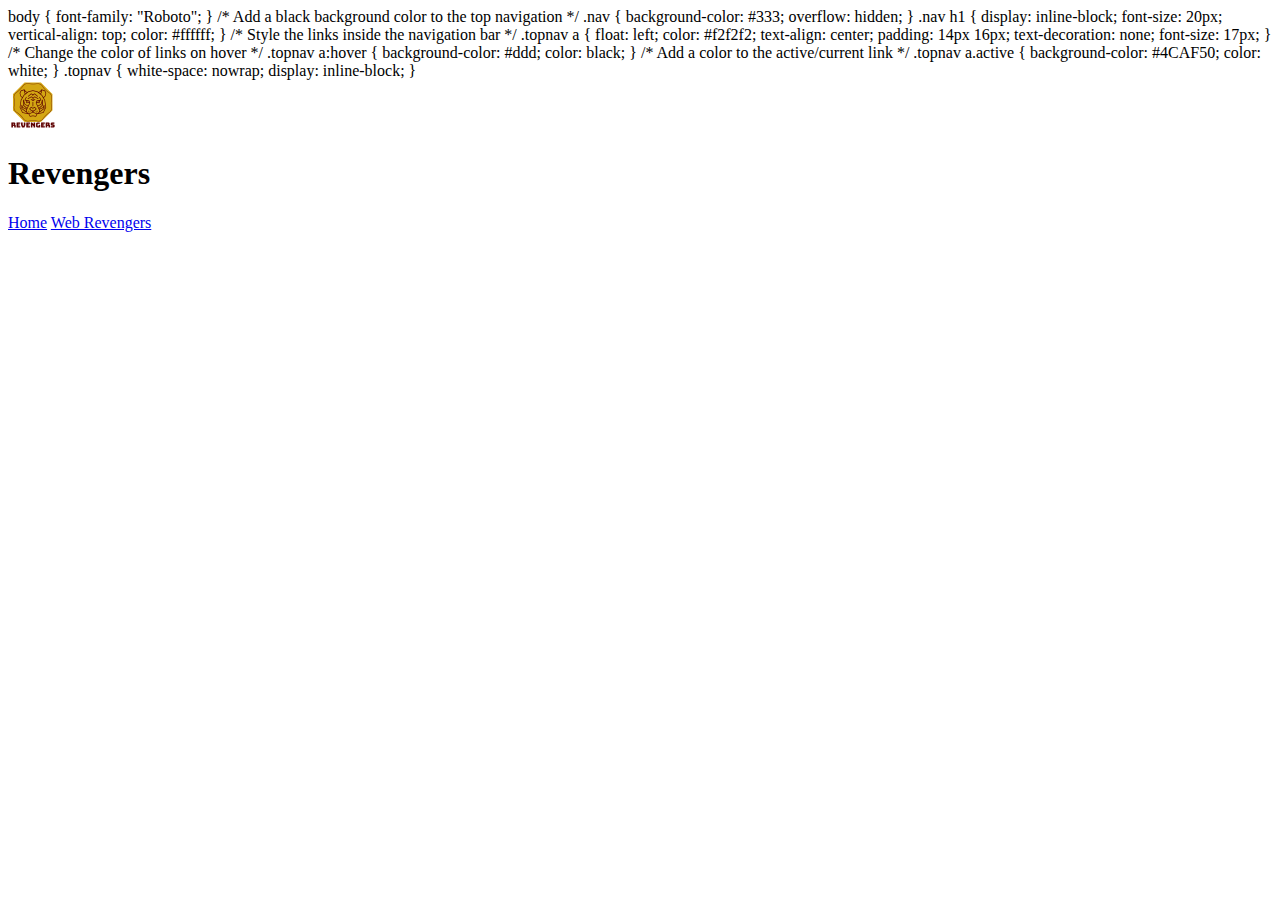
==== index.html @ ce279abd "Update index.html" ====
<!DOCTYPE html>
<html>
	<head>
		<title>Revengers | Official Site</title>
		<link href="https://fonts.googleapis.com/css?family=Roboto&display=swap" rel="stylesheet">
		<link rel "shortcut icon" href="revengers.png"
		<style>
			body {
				font-family: "Roboto";
			}
			/* Add a black background color to the top navigation */
			.nav {
				 background-color: #333;
 				 overflow: hidden;
			}
      .nav h1 {
        display: inline-block;
        font-size: 20px;
        vertical-align: top;
        color: #ffffff;
      }

			/* Style the links inside the navigation bar */
			.topnav a {
				float: left;
				color: #f2f2f2;
			  	text-align: center;
  				padding: 14px 16px;
  				text-decoration: none;
  				font-size: 17px;
			}

			/* Change the color of links on hover */
				.topnav a:hover {
 			 	background-color: #ddd;
 			 	color: black;
			}

			/* Add a color to the active/current link */
			.topnav a.active {
 				background-color: #4CAF50;
  				color: white;
			}
      .topnav {
      white-space: nowrap;
      display: inline-block;
      }
		</style>
	</head>
	<body>
  <div class="nav">
    <img src="https://daviddgtnt.github.io/revengers/revengers.png" height="50">
    <h1>
     Revengers
    </h1>
		<div class="topnav">
 			<a class="active" href="#home">Home</a>
 			<a href="./game">Web Revengers</a>
	  </div>
   </div>
	</body>
</html>
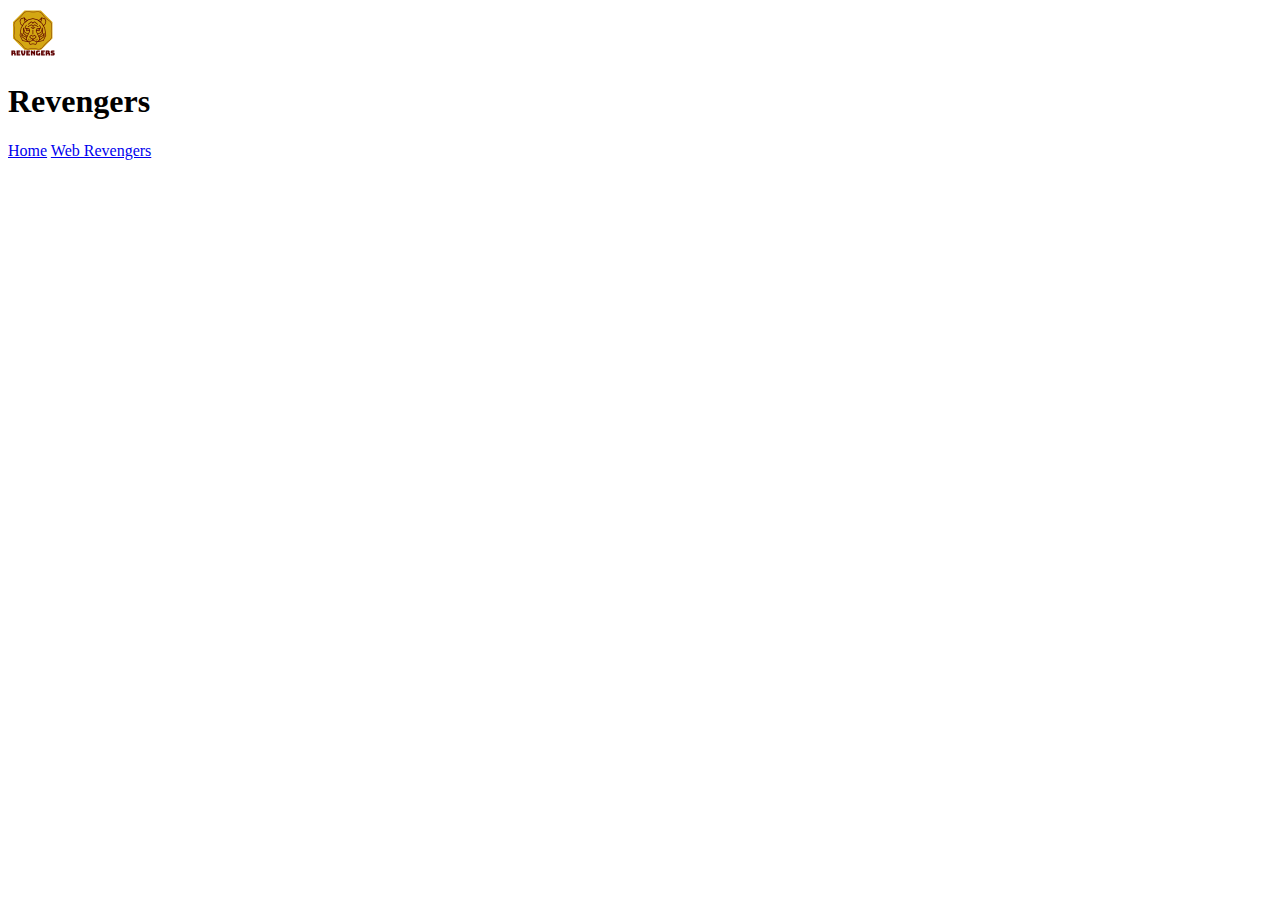
==== commit 77c0744d: "Update index.html" ====
--- a/index.html
+++ b/index.html
@@ -4,48 +4,6 @@
 		<title>Revengers | Official Site</title>
 		<link href="https://fonts.googleapis.com/css?family=Roboto&display=swap" rel="stylesheet">
 		<link rel "shortcut icon" href="revengers.png"
-		<style>
-			body {
-				font-family: "Roboto";
-			}
-			/* Add a black background color to the top navigation */
-			.nav {
-				 background-color: #333;
- 				 overflow: hidden;
-			}
-      .nav h1 {
-        display: inline-block;
-        font-size: 20px;
-        vertical-align: top;
-        color: #ffffff;
-      }
-
-			/* Style the links inside the navigation bar */
-			.topnav a {
-				float: left;
-				color: #f2f2f2;
-			  	text-align: center;
-  				padding: 14px 16px;
-  				text-decoration: none;
-  				font-size: 17px;
-			}
-
-			/* Change the color of links on hover */
-				.topnav a:hover {
- 			 	background-color: #ddd;
- 			 	color: black;
-			}
-
-			/* Add a color to the active/current link */
-			.topnav a.active {
- 				background-color: #4CAF50;
-  				color: white;
-			}
-      .topnav {
-      white-space: nowrap;
-      display: inline-block;
-      }
-		</style>
 	</head>
 	<body>
   <div class="nav">
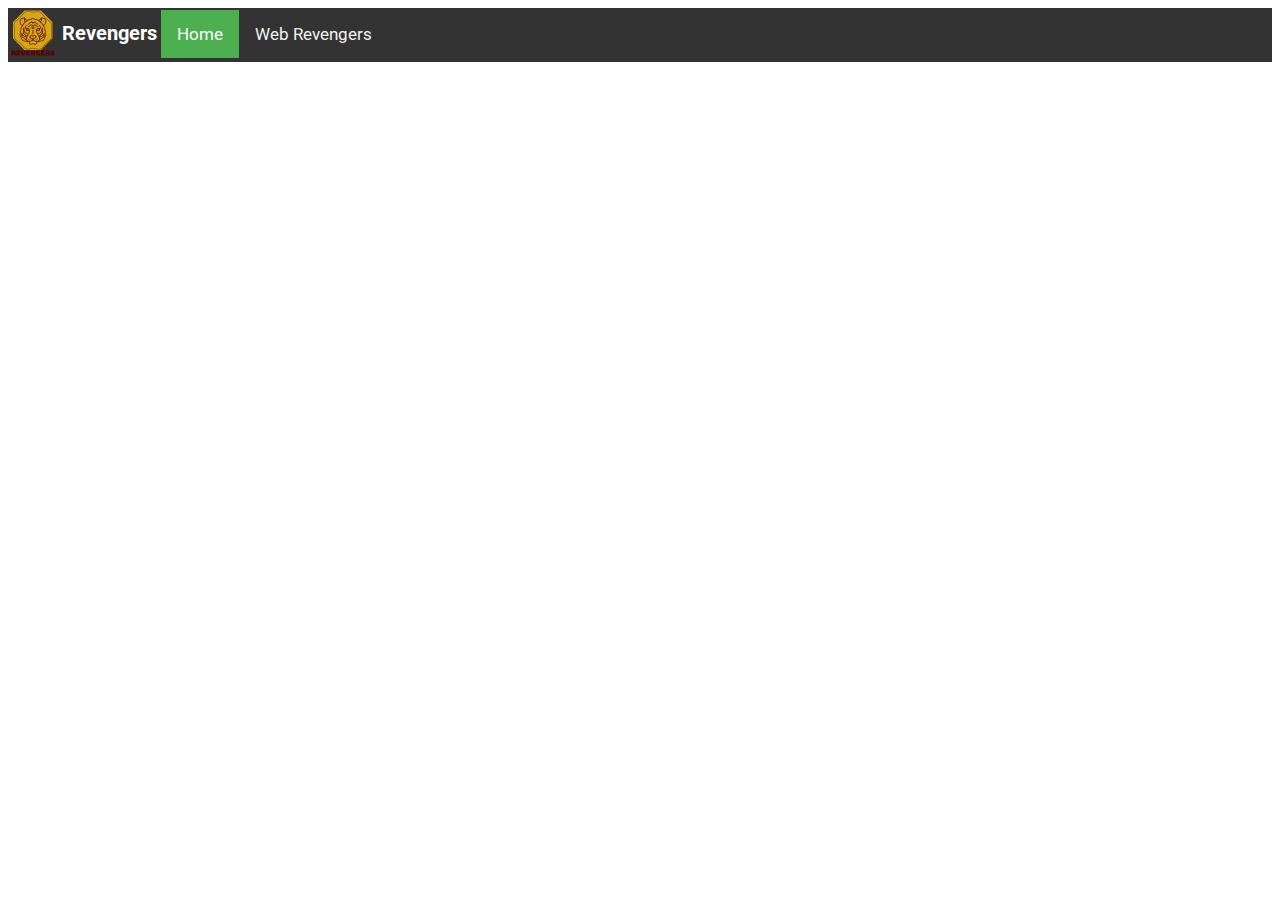
==== commit 8aacd1ed: "Update index.html" ====
--- a/index.html
+++ b/index.html
@@ -3,7 +3,8 @@
 	<head>
 		<title>Revengers | Official Site</title>
 		<link href="https://fonts.googleapis.com/css?family=Roboto&display=swap" rel="stylesheet">
-		<link rel "shortcut icon" href="revengers.png"
+		<link rel "shortcut icon" href="revengers.png">
+		<link rel="stylesheet" href="index.css">
 	</head>
 	<body>
   <div class="nav">
--- a/index.css
+++ b/index.css
@@ -0,0 +1,40 @@
+			body {
+				font-family: "Roboto";
+			}
+			/* Add a black background color to the top navigation */
+			.nav {
+				 background-color: #333;
+ 				 overflow: hidden;
+			}
+      .nav h1 {
+        display: inline-block;
+        font-size: 20px;
+        vertical-align: top;
+        color: #ffffff;
+      }
+
+			/* Style the links inside the navigation bar */
+			.topnav a {
+				float: left;
+				color: #f2f2f2;
+			  	text-align: center;
+  				padding: 14px 16px;
+  				text-decoration: none;
+  				font-size: 17px;
+			}
+
+			/* Change the color of links on hover */
+				.topnav a:hover {
+ 			 	background-color: #ddd;
+ 			 	color: black;
+			}
+
+			/* Add a color to the active/current link */
+			.topnav a.active {
+ 				background-color: #4CAF50;
+  				color: white;
+			}
+      .topnav {
+      white-space: nowrap;
+      display: inline-block;
+      }
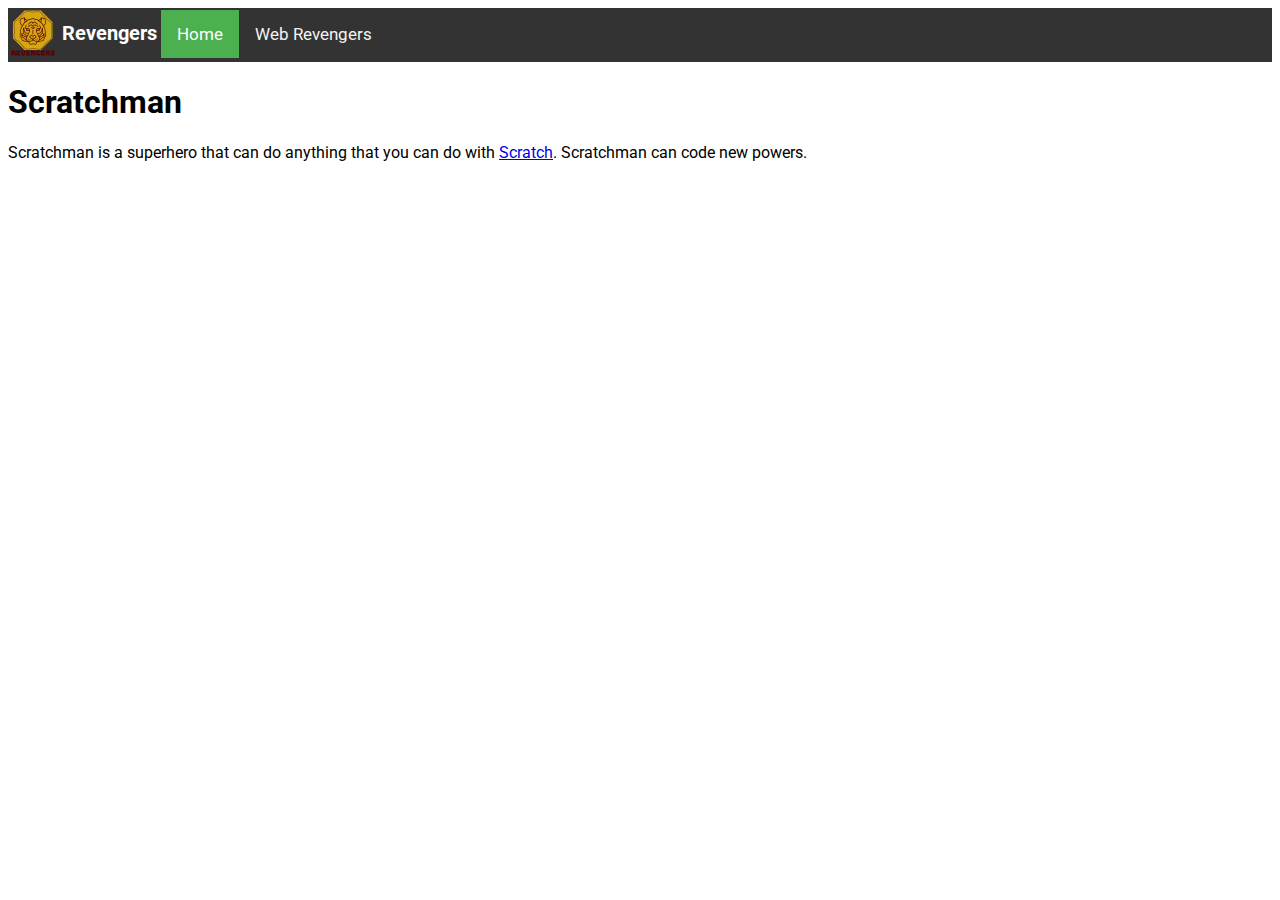
==== commit ad8fbe6d: "Update index.html" ====
--- a/index.html
+++ b/index.html
@@ -3,7 +3,7 @@
 	<head>
 		<title>Revengers | Official Site</title>
 		<link href="https://fonts.googleapis.com/css?family=Roboto&display=swap" rel="stylesheet">
-		<link rel "shortcut icon" href="revengers.png">
+		<link rel "shortcut icon" href="https://daviddgtnt.github.io/revengers/revengers.png">
 		<link rel="stylesheet" href="index.css">
 	</head>
 	<body>
@@ -17,5 +17,8 @@
  			<a href="./game">Web Revengers</a>
 	  </div>
    </div>
+   <div id="scratchman">
+	   <h1>Scratchman</h1>
+	   <p>Scratchman is a superhero that can do anything that you can do with <a href="https://scratch.mit.edu">Scratch</a>. Scratchman can code new powers.
 	</body>
 </html>
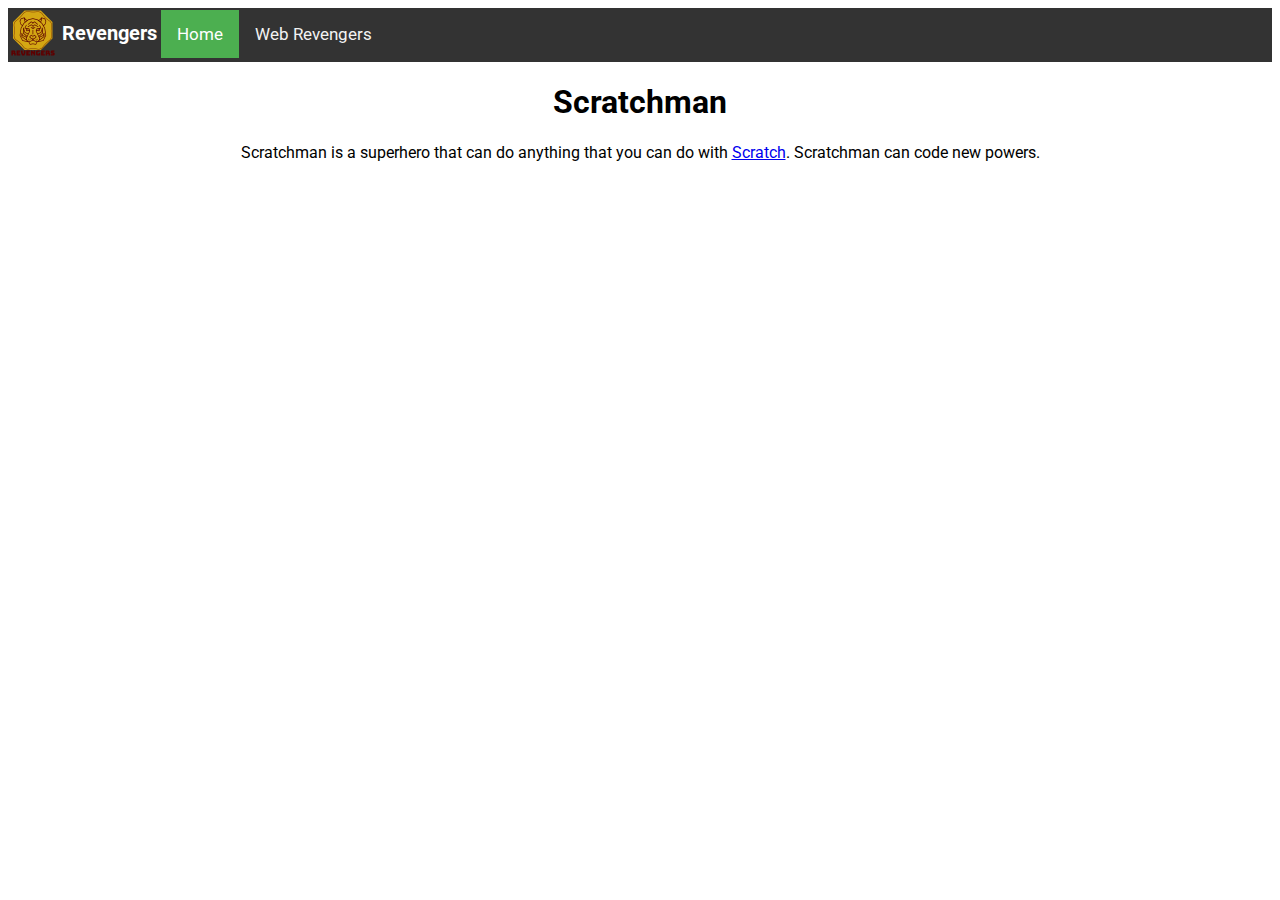
==== commit 21f6a74c: "Update index.html" ====
--- a/index.html
+++ b/index.html
@@ -7,18 +7,19 @@
 		<link rel="stylesheet" href="index.css">
 	</head>
 	<body>
-  <div class="nav">
-    <img src="https://daviddgtnt.github.io/revengers/revengers.png" height="50">
-    <h1>
-     Revengers
-    </h1>
+  	<div class="nav">
+    		<img src="https://daviddgtnt.github.io/revengers/revengers.png" height="50">
+   		<h1>
+     			Revengers
+    		</h1>
 		<div class="topnav">
  			<a class="active" href="#home">Home</a>
  			<a href="./game">Web Revengers</a>
-	  </div>
-   </div>
-   <div id="scratchman">
-	   <h1>Scratchman</h1>
-	   <p>Scratchman is a superhero that can do anything that you can do with <a href="https://scratch.mit.edu">Scratch</a>. Scratchman can code new powers.
+	  	</div>
+   	</div>
+   	<div id="scratchman">
+	   	<h1>Scratchman</h1>
+	   	<p>Scratchman is a superhero that can do anything that you can do with <a href="https://scratch.mit.edu">Scratch</a>. Scratchman can code new powers.
+	</div>
 	</body>
 </html>
--- a/index.css
+++ b/index.css
@@ -1,10 +1,13 @@
 			body {
 				font-family: "Roboto";
+				text-align: center;
+				text-decoration; none;
 			}
 			/* Add a black background color to the top navigation */
 			.nav {
 				 background-color: #333;
  				 overflow: hidden;
+				 text-align: left;
 			}
       .nav h1 {
         display: inline-block;
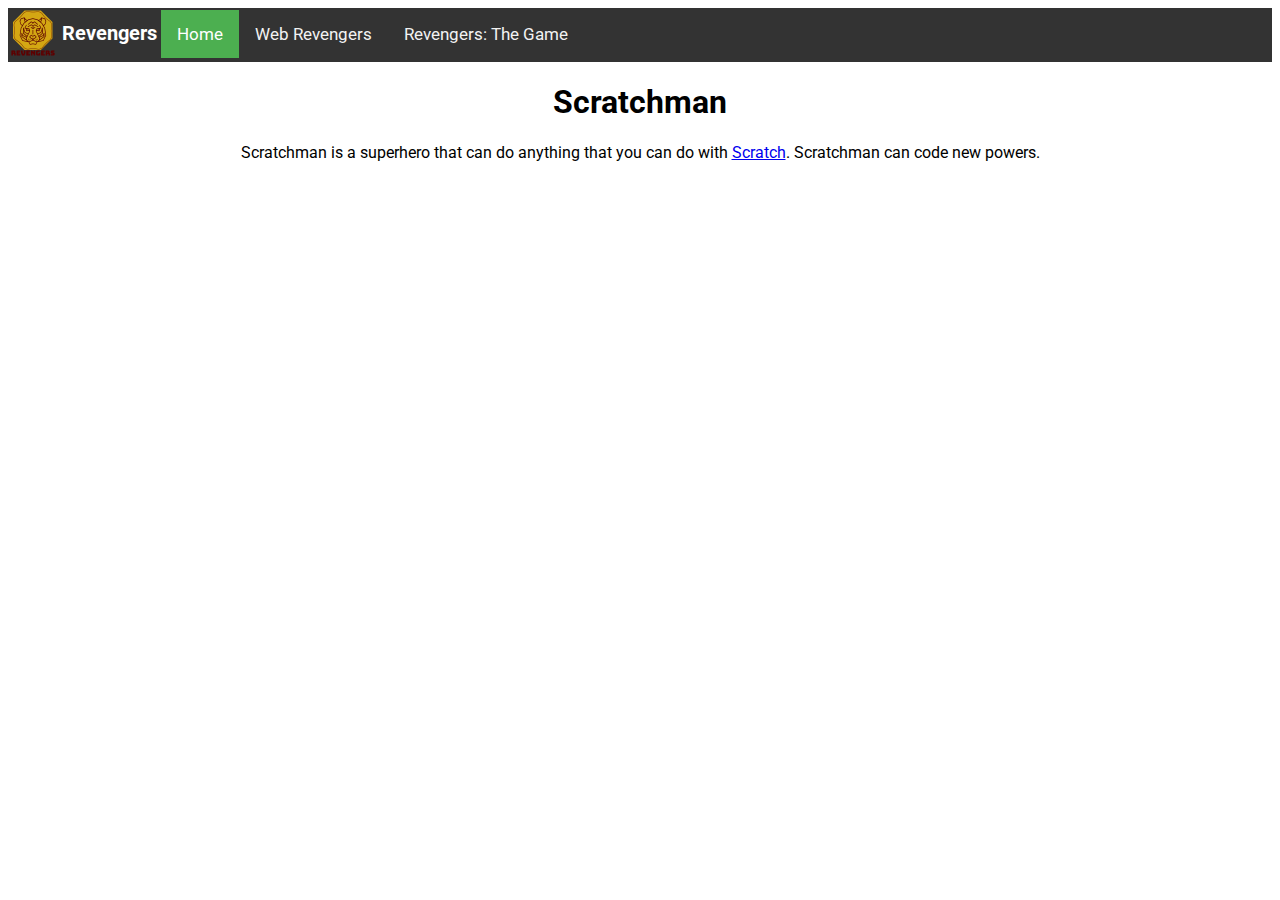
==== commit f8b7a962: "Update index.html" ====
--- a/index.html
+++ b/index.html
@@ -15,6 +15,7 @@
 		<div class="topnav">
  			<a class="active" href="#home">Home</a>
  			<a href="./game">Web Revengers</a>
+			<a href="https://scratch.mit.edu/projects/361653981/">Revengers: The Game</a>
 	  	</div>
    	</div>
    	<div id="scratchman">
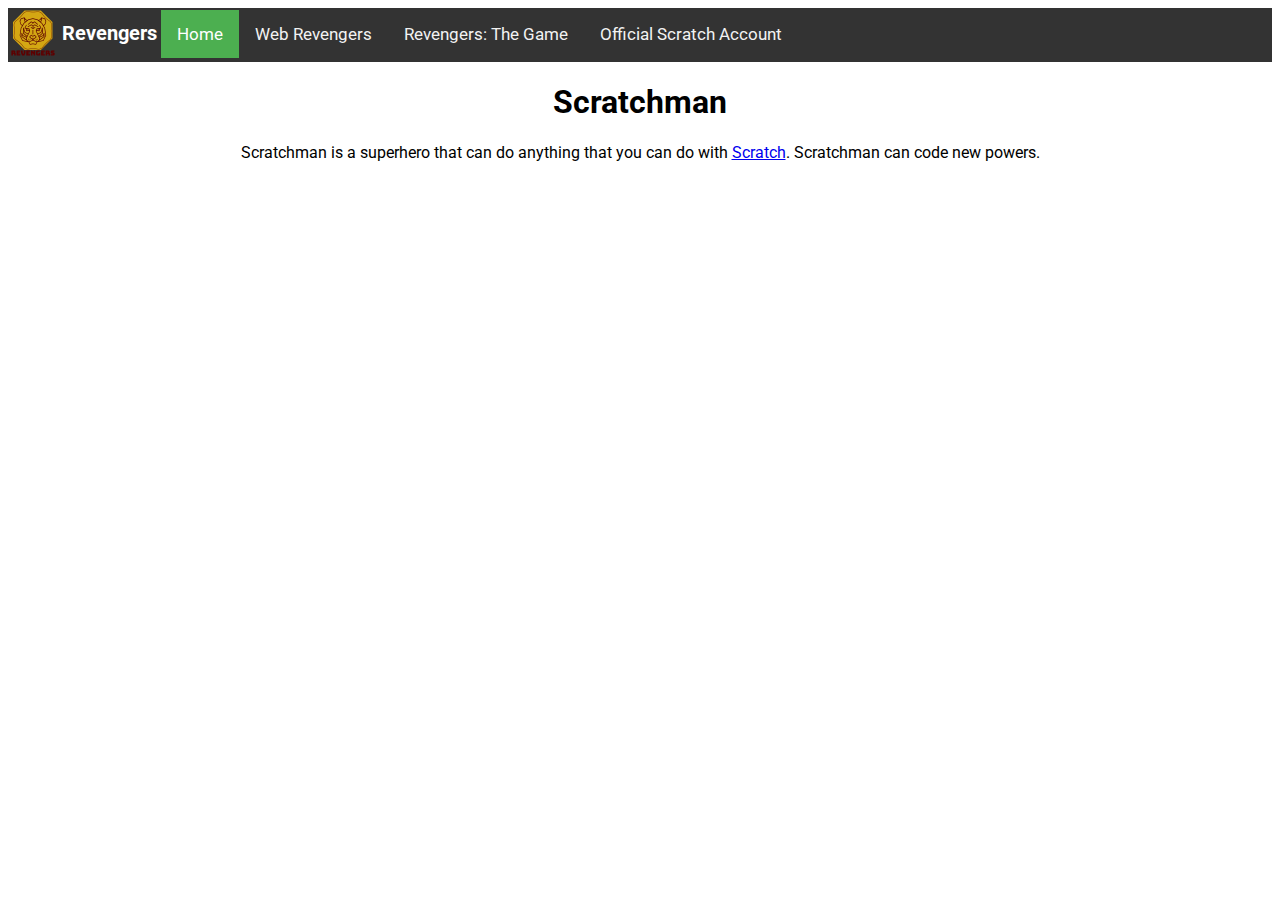
==== commit 479a518c: "Update index.html" ====
--- a/index.html
+++ b/index.html
@@ -16,6 +16,7 @@
  			<a class="active" href="#home">Home</a>
  			<a href="./game">Web Revengers</a>
 			<a href="https://scratch.mit.edu/projects/361653981/">Revengers: The Game</a>
+			<a href="https://scratch.mit.edu/users/scratchman_wood/">Official Scratch Account</a>
 	  	</div>
    	</div>
    	<div id="scratchman">
